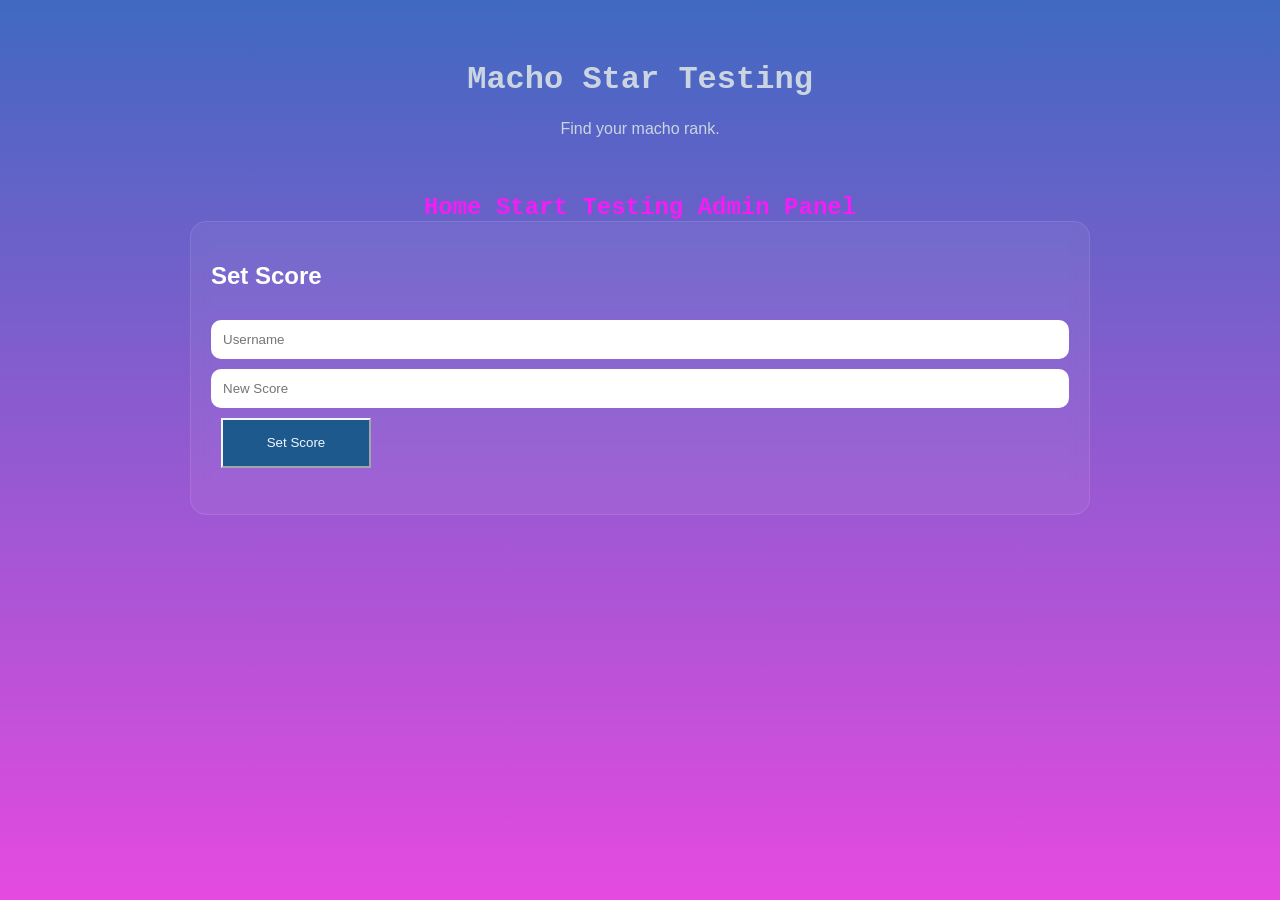
==== templates/admin.html @ 36b7b336 "admin stuff final comit :sob: :sob: :sob: :sob: :sob: :sob: :sob: :sob: :sob: :sob: :sob: :sob: :sob" ====
<!DOCTYPE html>
<head>
    <title>Macho Star Testing</title>

    <link rel="stylesheet" href="/static/css/style.css">
    <link rel="stylesheet" href="/static/css/navigation.css">
    <link rel="stylesheet" href="/static/css/buttons.css">
</head>
<body>
    <div class="hero">
        <h1 id="logo">Macho Star Testing</h1>
        <p class="subtitle">Find your macho rank.</p>
    </div>

    <nav>
        <a class="nav" href="/">Home</a>
        <a class="nav" href="/test">Start Testing</a>
        <a class="nav" href="/admin">Admin Panel</a>
    </nav>

    <div class="container">
        <div class="card">
            <h2>Set Score</h2>
            <input type="text" placeholder="Username" maxlength="64" id="set-score-username">
            <input type="number" placeholder="New Score" id="new-set-score">
            <button class="button" id="set-score-button">Set Score</button>
            <p id="admin-msg"></p>
        </div>
    </div>
    <script src="/static/js/index.js"></script>
</body>
---- static/css/style.css ----
body {
    background: linear-gradient(180deg, #4069c1, #e54ae0);
    color: white;
    font-family: Arial, sans-serif;
    margin: 0;
    min-height: 100vh;
}

.hero {
    text-align: center;
    padding: 40px;
}

.subtitle {
    color: #cbd5e1;
}

.container {
    width: 90%;
    max-width: 900px;
    margin: auto;
    display: flex;
    flex-direction: column;
    gap: 20px;
    padding-bottom: 40px;
}

.card {
    background: rgba(255,255,255,0.06);
    border: 1px solid rgba(255,255,255,0.1);
    border-radius: 16px;
    padding: 20px;
    backdrop-filter: blur(8px);
}

.darc {
    background: rgba(255,255,255,0.06);
    border: 1px solid rgba(255,255,255,0.1);
    border-radius: 16px;
    padding: 20px;
    backdrop-filter: blur(8px);
}

.user {
    display: flex;
    justify-content: space-between;
    padding: 12px;
    margin-top: 10px;
    border-radius: 10px;
    background: rgba(255,255,255,0.05);
}

.balance {
    color: #4ade80;
    font-weight: bold;
}

input {
    width: 100%;
    padding: 12px;
    margin-top: 10px;
    border-radius: 10px;
    border: none;
    box-sizing: border-box;
}
---- static/css/navigation.css ----
@font-face {
    font-family: 'jetbrains_mono';
    src: url('/static/fonts/jetbrains-mono-webfont.eot');
    src: url('/static/fonts/jetbrains-mono-webfont.eot?#iefix') format('embedded-opentype'),
        url('/static/fonts/jetbrains-mono-webfont.woff') format('woff'),
        url('/static/fonts/jetbrains-mono-webfont.ttf') format('truetype'),
        url('/static/fonts/jetbrains-mono-webfont.svg#jetbrains_monoregular') format('svg');
    font-weight: normal;
    font-style: normal;

}


#logo {
    text-align: center;
    color: #cbd5e1;
    font-family: jetbrains-mono, 'Courier New', monospace;
}

nav {
    text-align: center;
}

.nav {
    margin: 5px;
    font-size: x-large;
    font-family: jetbrains-mono, 'Courier New', monospace;
    font-weight: 550;
}

.nav:visited {
    color: rgb(245, 28, 245);
    text-decoration: none;
}

.nav:link {
    color: rgb(245, 28, 245);
    text-decoration: none;
}

.nav:hover {
    color: darkturquoise;
    text-decoration: underline;
}

.nav:active {
    color: darkorange;
    text-decoration: underline;
}
---- static/css/buttons.css ----
.button {
    width: 150px; 
    height: 50px;
    background: rgb(29, 89, 141);
    margin: 10px;
    color: aliceblue;
    border-width: 2px;
    border-color: aliceblue;
    
}

.button:hover {
    width: 150px; 
    height: 50px;
    background: rgb(103, 169, 228);
    margin: 10px;
    color: aliceblue;
    border-width: 2px;
    border-color: rgb(208, 231, 252);
}

.button:visited {
    width: 150px; 
    height: 50px;
    background: rgb(27, 69, 105);
    margin: 10px;
    color: aliceblue;
    border-width: 2px;
    border-color: rgb(208, 231, 252);
}

.button:active {
    width: 150px; 
    height: 50px;
    background: rgb(103, 169, 228);
    margin: 10px;
    color: aliceblue;
    border-width: 2px;
    border-color: rgb(208, 231, 252);
}
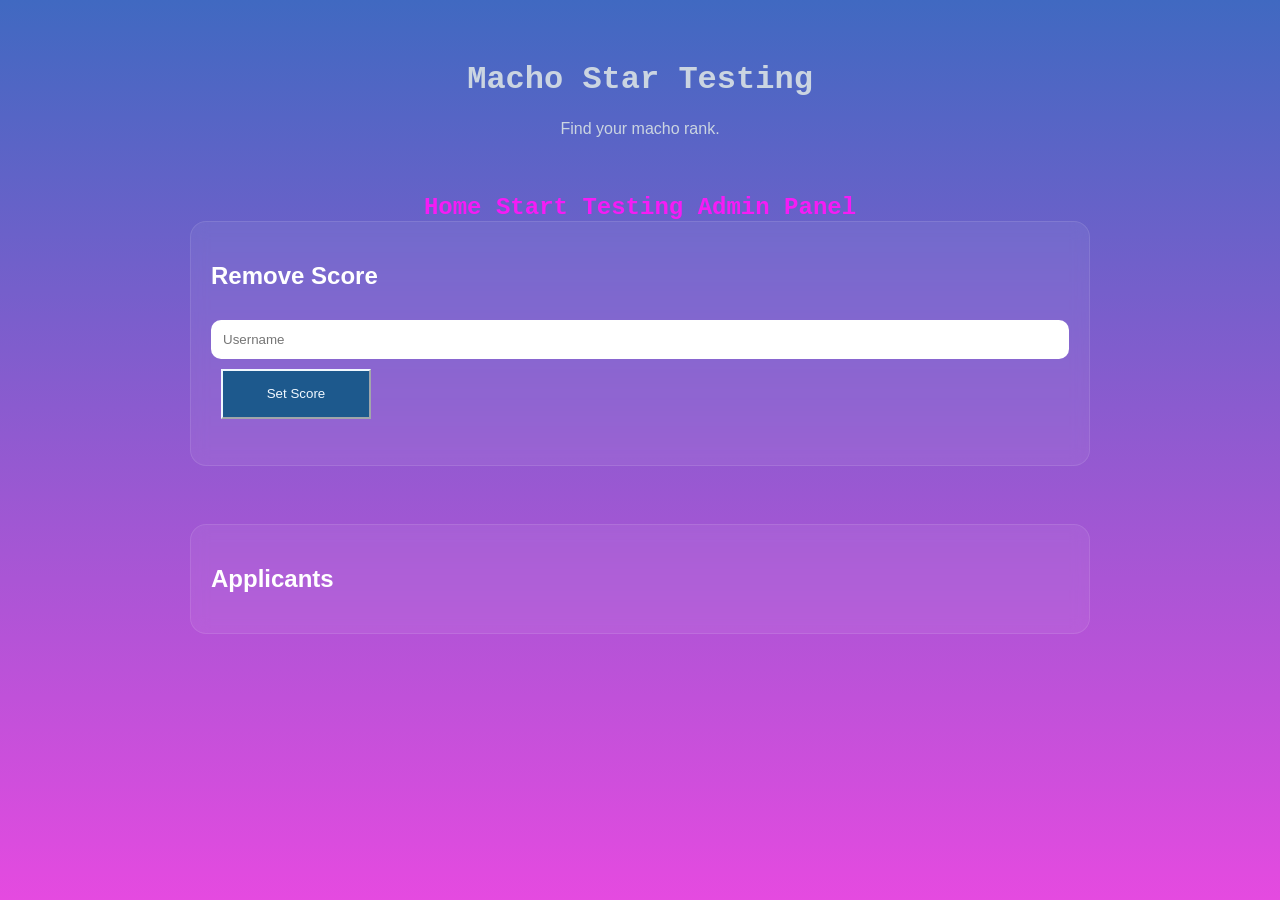
==== commit 78fcd46e: "you let parker no me" ====
--- a/templates/admin.html
+++ b/templates/admin.html
@@ -20,12 +20,17 @@
 
     <div class="container">
         <div class="card">
-            <h2>Set Score</h2>
-            <input type="text" placeholder="Username" maxlength="64" id="set-score-username">
-            <input type="number" placeholder="New Score" id="new-set-score">
-            <button class="button" id="set-score-button">Set Score</button>
-            <p id="admin-msg"></p>
+            <h2>Remove Score</h2>
+            <input type="text" placeholder="Username" maxlength="64" id="removescoreusername">
+            <button class="button" id="removescorebutton">Set Score</button>
+            <p id="adminmsg"></p>
+        </div>
+        <br />
+        <div class="card">
+            <h2>Applicants</h2>
+    
+            <div id="list"></div>
         </div>
     </div>
-    <script src="/static/js/index.js"></script>
+    <script src="/static/js/admin.js"></script>
 </body>
